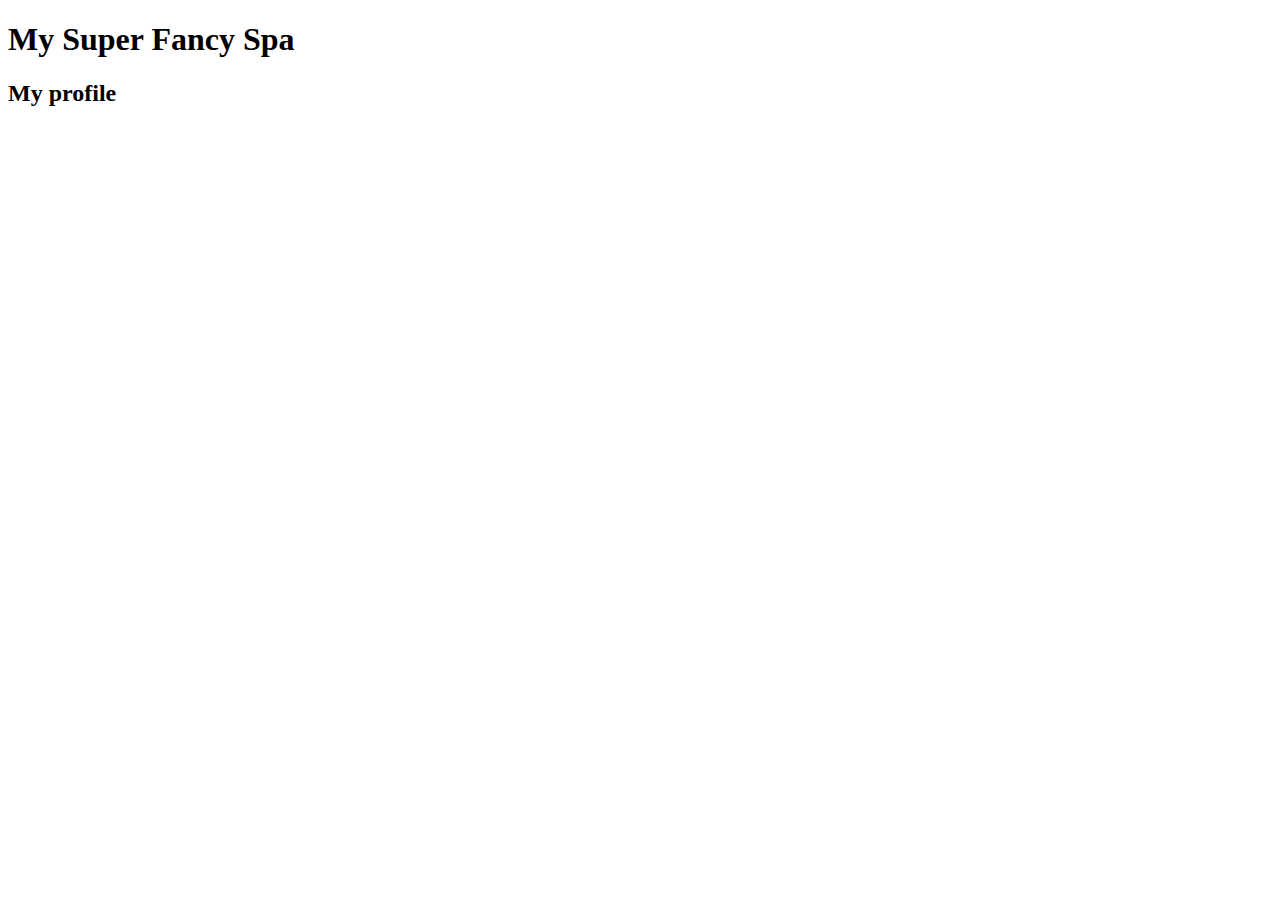
==== src/main/resources/templates/menu.html @ c12d1db2 "11.11.2 steps done" ====
<!DOCTYPE html>
<html lang="en" xmlns:th = "http://www.thymeleaf.org/">
<head>
    <meta charset="UTF-8" />
    <title>Spa Menu</title>
    <link href="../static/css/styles.css" th:href="@{/css/styles.css}" rel="stylesheet" />
</head>
<body>

<h1>My Super Fancy Spa</h1>

<div id = "clientProfile">
    <h2>My profile</h2>
    <p th:text="${name}"></p>
    <p th:text="${skintype}"></p>
    <p th:text="${manipedi}"></p>
</div>

<div id = "servicesMenu"></div>

</body>
</html>
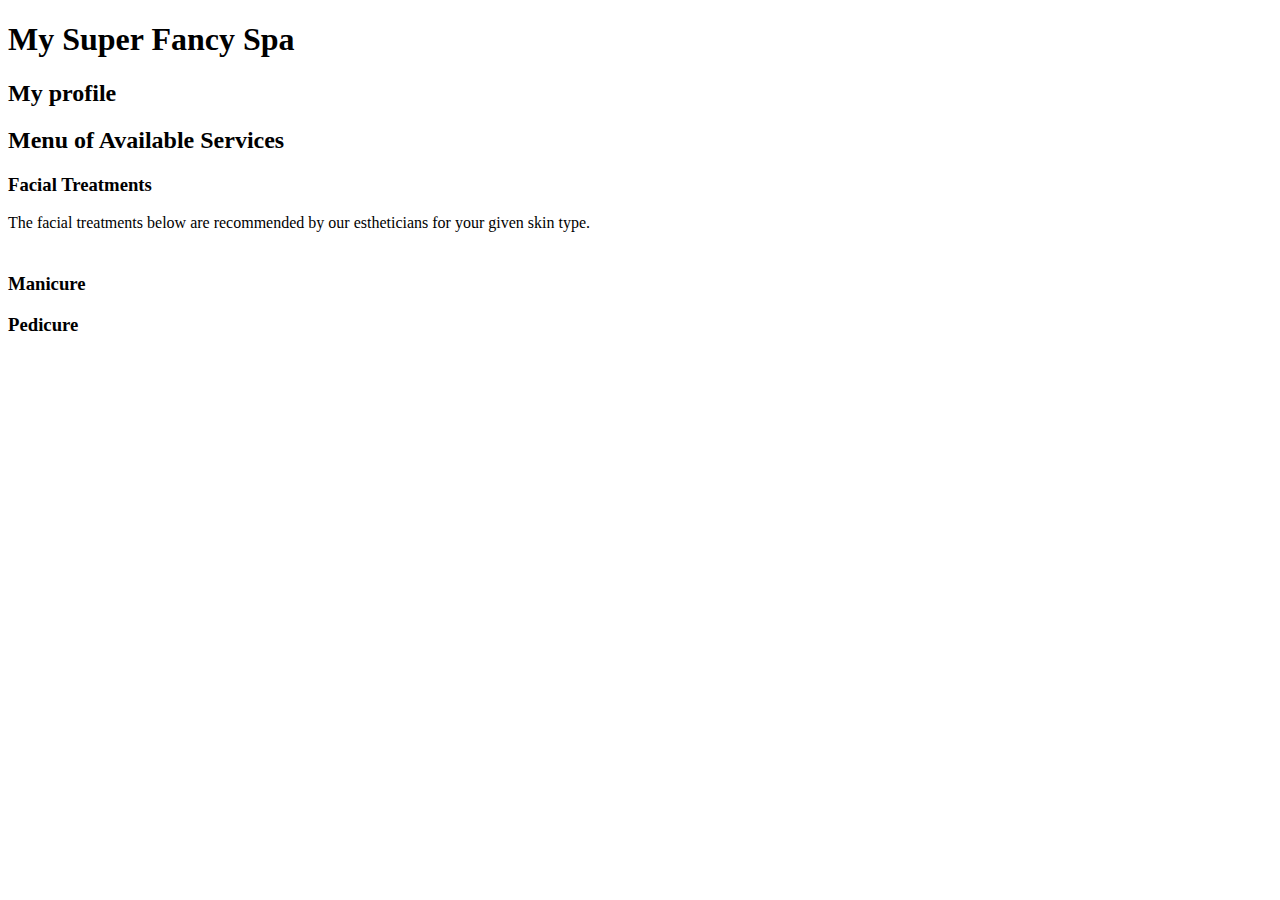
==== commit 0459a9c2: "Ch 11 Thymeleaf Views Studio completed" ====
--- a/src/main/resources/templates/menu.html
+++ b/src/main/resources/templates/menu.html
@@ -16,7 +16,32 @@
     <p th:text="${manipedi}"></p>
 </div>
 
-<div id = "servicesMenu"></div>
+<div id = "servicesMenu">
+
+    <h2>Menu of Available Services</h2>
+
+    <h3>Facial Treatments</h3>
+    <div>
+        <p>The facial treatments below are recommended by our estheticians for your given skin type.</p>
+    </div>
+    <table>
+        <th:block th:each="facial : ${appropriateFacials}">
+            <tr>
+                <td th:text="${facial}"></td>
+            </tr>
+        </th:block>
+    </table>
+
+    <div th:if="${manipedi == 'manicure'}">
+        <h3>Manicure</h3>
+        <p th:replace="fragments :: manicureDescription"></p>
+    </div>
+    <div th:if="${manipedi == 'pedicure'}">
+        <h3>Pedicure</h3>
+        <p th:replace="fragments :: pedicureDescription"></p>
+    </div>
+
+</div>
 
 </body>
 </html>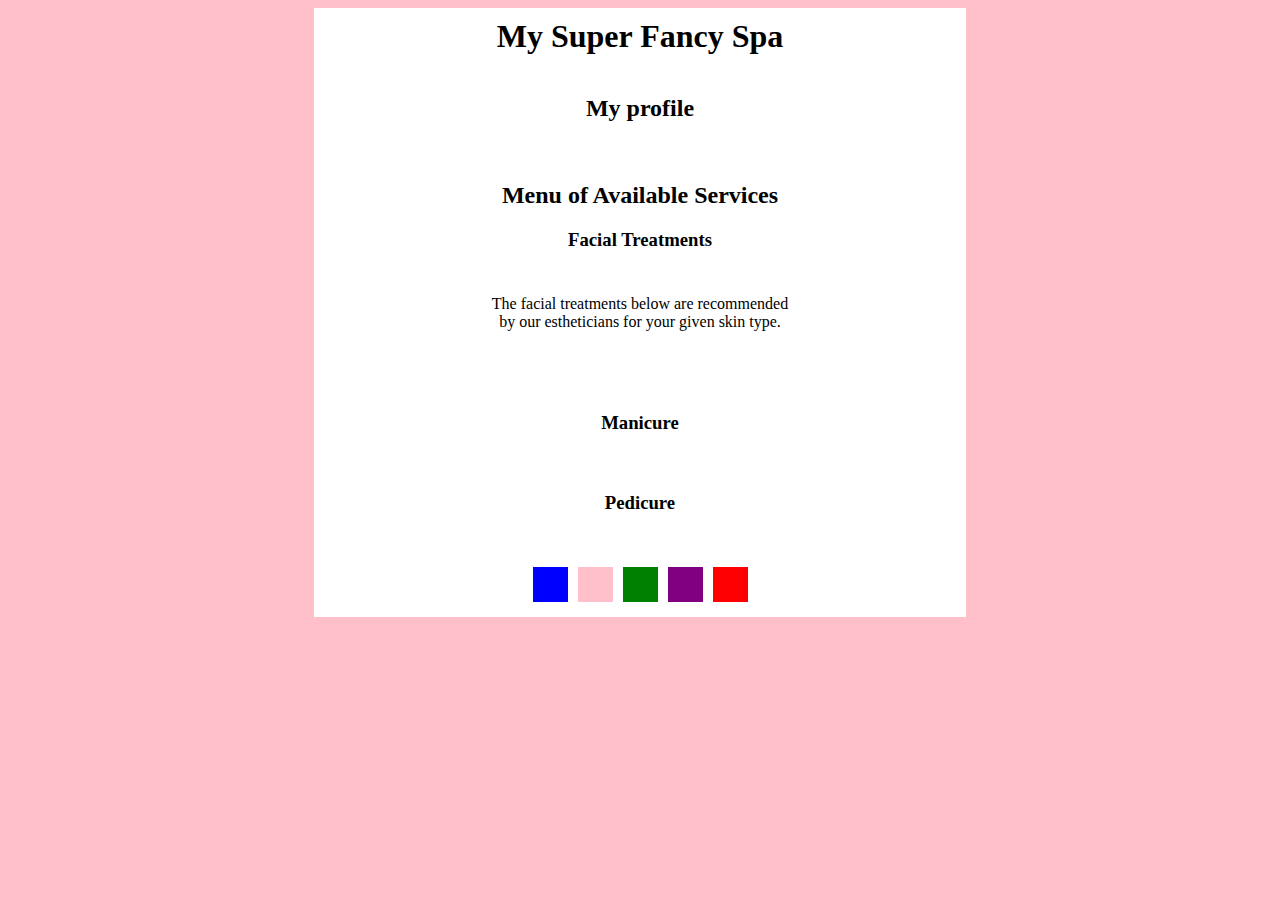
==== commit 1151c6e5: "1st bonus completed to add square nail polish color samples" ====
--- a/src/main/resources/templates/menu.html
+++ b/src/main/resources/templates/menu.html
@@ -43,5 +43,15 @@
 
 </div>
 
+<footer>
+    <div class="horizontal-container">
+        <div class="blue nail-polish"></div>
+        <div class="pink nail-polish"></div>
+        <div class="green nail-polish"></div>
+        <div class="purple nail-polish"></div>
+        <div class="red nail-polish"></div>
+    </div>
+</footer>
+
 </body>
 </html>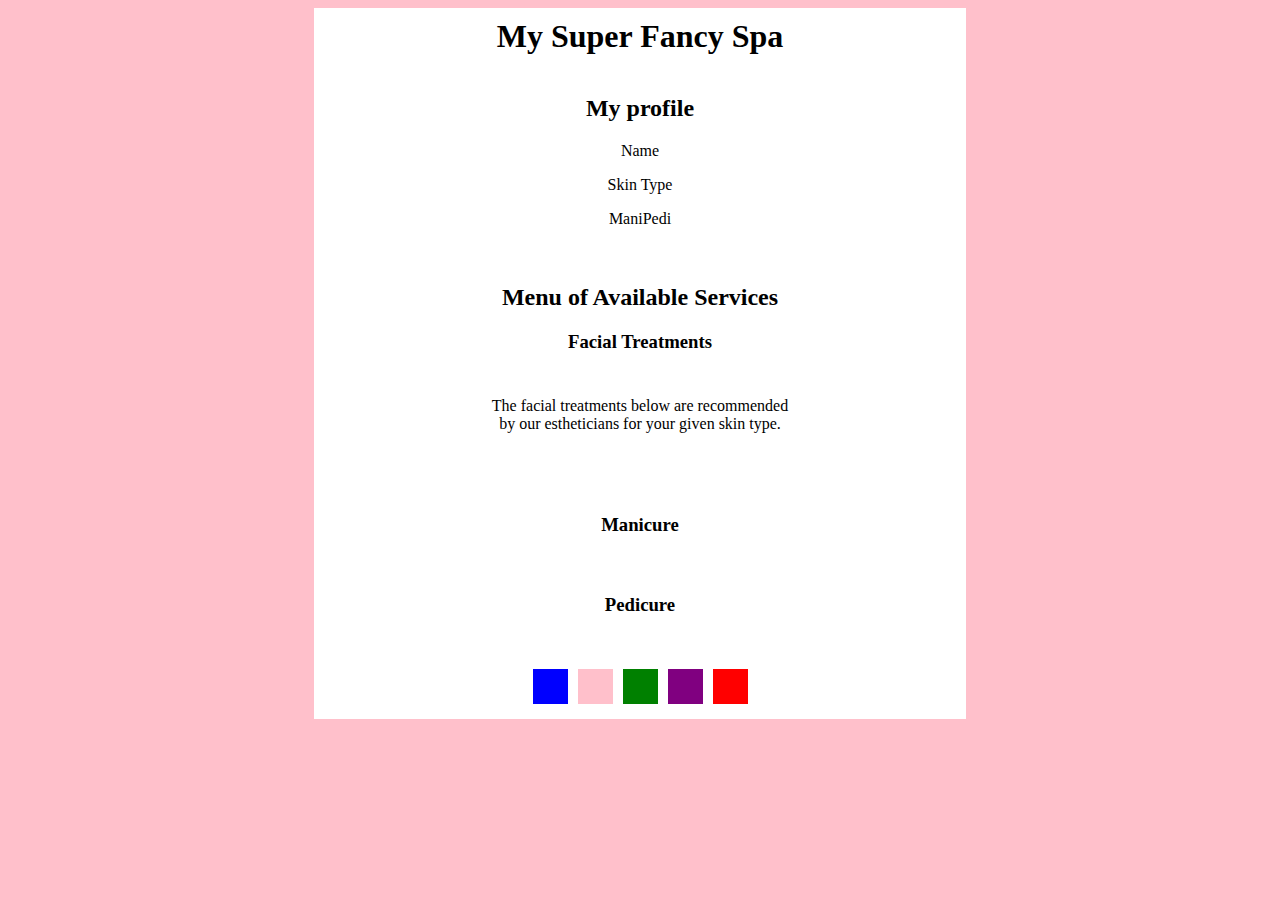
==== commit 299048e3: "some default text added to templates" ====
--- a/src/main/resources/templates/menu.html
+++ b/src/main/resources/templates/menu.html
@@ -11,9 +11,9 @@
 
 <div id = "clientProfile">
     <h2>My profile</h2>
-    <p th:text="${name}"></p>
-    <p th:text="${skintype}"></p>
-    <p th:text="${manipedi}"></p>
+    <p th:text="${name}">Name</p>
+    <p th:text="${skintype}">Skin Type</p>
+    <p th:text="${manipedi}">ManiPedi</p>
 </div>
 
 <div id = "servicesMenu">
@@ -32,11 +32,11 @@
         </th:block>
     </table>
 
-    <div th:if="${manipedi == 'manicure'}">
+    <div th:if="${manipedi == 'manicure' or manipedi == 'both'}">
         <h3>Manicure</h3>
         <p th:replace="fragments :: manicureDescription"></p>
     </div>
-    <div th:if="${manipedi == 'pedicure'}">
+    <div th:if="${manipedi == 'pedicure' or manipedi == 'both'}">
         <h3>Pedicure</h3>
         <p th:replace="fragments :: pedicureDescription"></p>
     </div>
